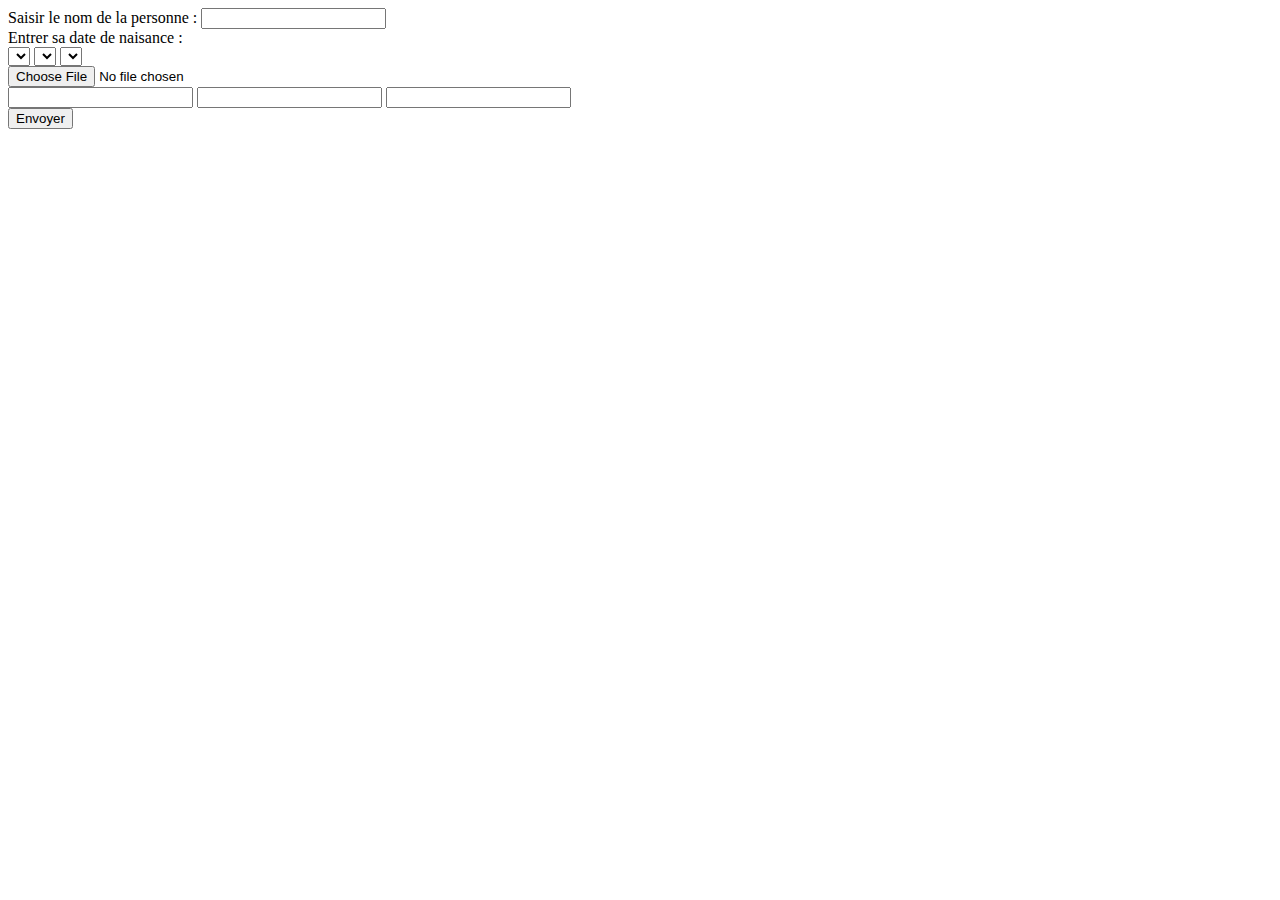
==== assets/form.html @ da1604ea "--" ====
<head></head>

<body>
    <form id="wishes-form">
        <label for="name">Saisir le nom de la personne :</label>
        <input type="text" name="name">
        <div id="birthday">Entrer sa date de naisance :<br>
            <select name="birth-day" id="birth-day" title="Jour" required></select>
            <select name="birth-month" id="birth-month" title="Mois" required></select>
            <select name="birth-year" id="birth-year" title="Année" required></select>
        </div>
        <div id="files">
            <input type="file">
            <div id="preview"></div>
        </div>
        <div id="wishes">
            <input type="text" name="wishe-1" id="wishe-1">
            <input type="text" name="wishe-2" id="wishe-2">
            <input type="text" name="wishe-3" id="wishe-3">
        </div>
        <input type="submit" value="Envoyer">
    </form>

    </form>
</body>
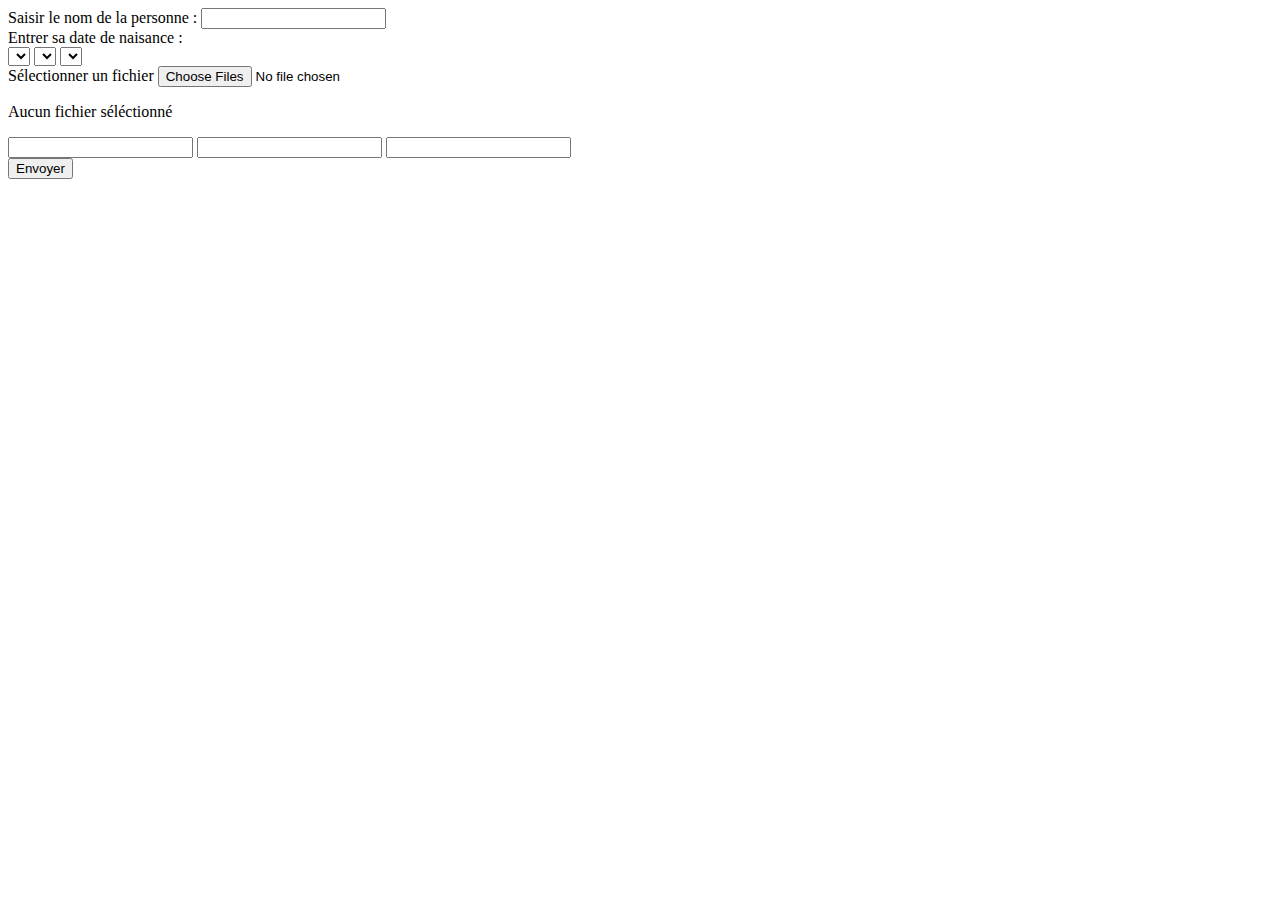
==== commit 544ef38f: "--" ====
--- a/assets/form.html
+++ b/assets/form.html
@@ -10,8 +10,11 @@
             <select name="birth-year" id="birth-year" title="Année" required></select>
         </div>
         <div id="files">
-            <input type="file">
-            <div id="preview"></div>
+            <label for="upload_files">Sélectionner un fichier</label>
+            <input type="file" name="upload_files" accept="image/*" multiple id="upload_files">
+            <div class="preview">
+                <p>Aucun fichier séléctionné</p>
+            </div>
         </div>
         <div id="wishes">
             <input type="text" name="wishe-1" id="wishe-1">
